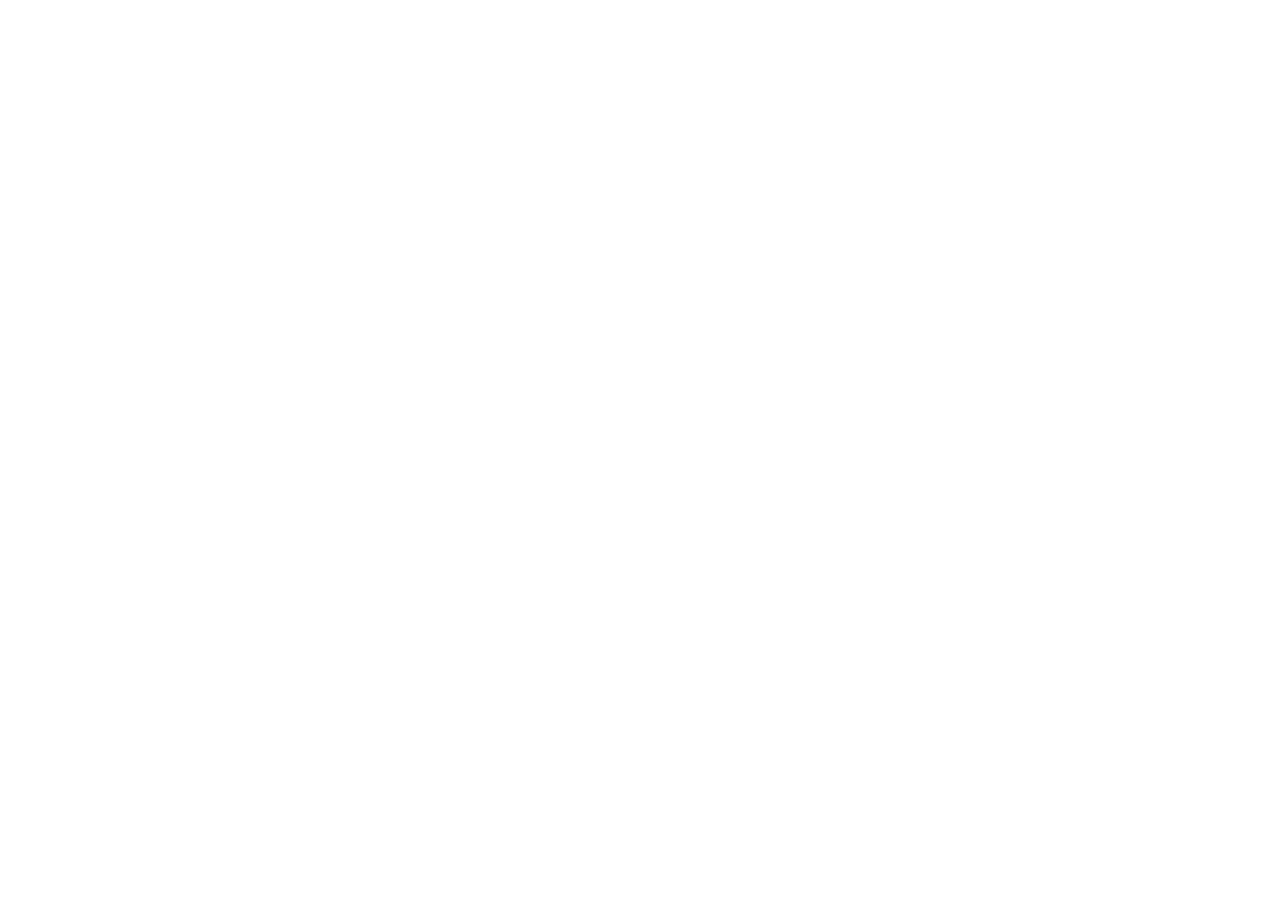
==== 1. flex-cards/index.html @ 710001f6 "Updated index html file. Linked css file." ====
<!DOCTYPE html>
<html lang="en">
<head>
    <meta charset="UTF-8">
    <meta name="viewport" content="width=device-width, initial-scale=1.0">
    <link rel="stylesheet" href="main.css">
    <title>Flex Cards</title>
</head>
<body>

</body>
</html>
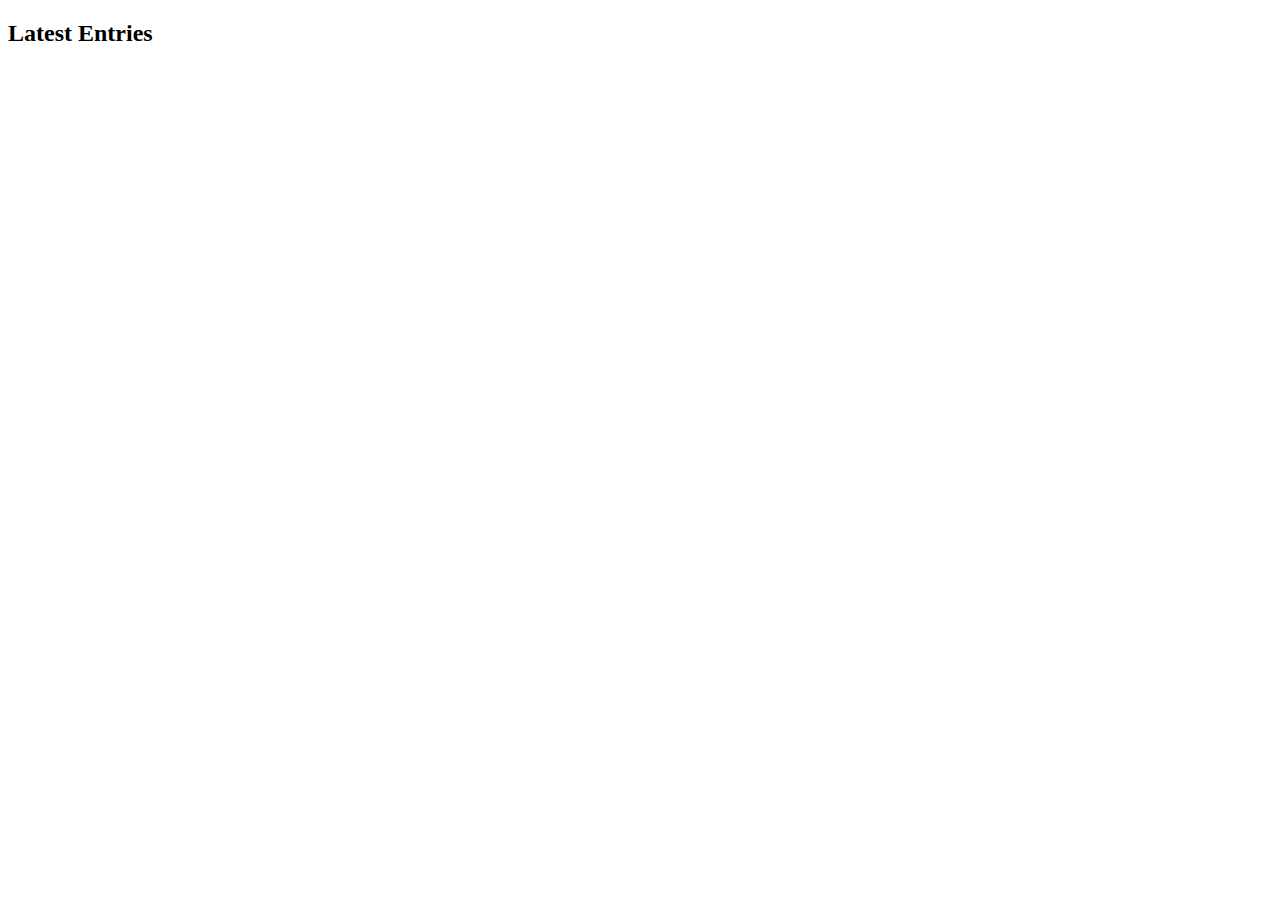
==== commit 00c63c99: "Updated index html file. Added a heading to page." ====
--- a/1. flex-cards/index.html
+++ b/1. flex-cards/index.html
@@ -7,6 +7,10 @@
     <title>Flex Cards</title>
 </head>
 <body>
-
+    <div class="container">
+        <main class="main-content">
+            <h2>Latest Entries</h2>
+        </main>
+    </div>
 </body>
 </html>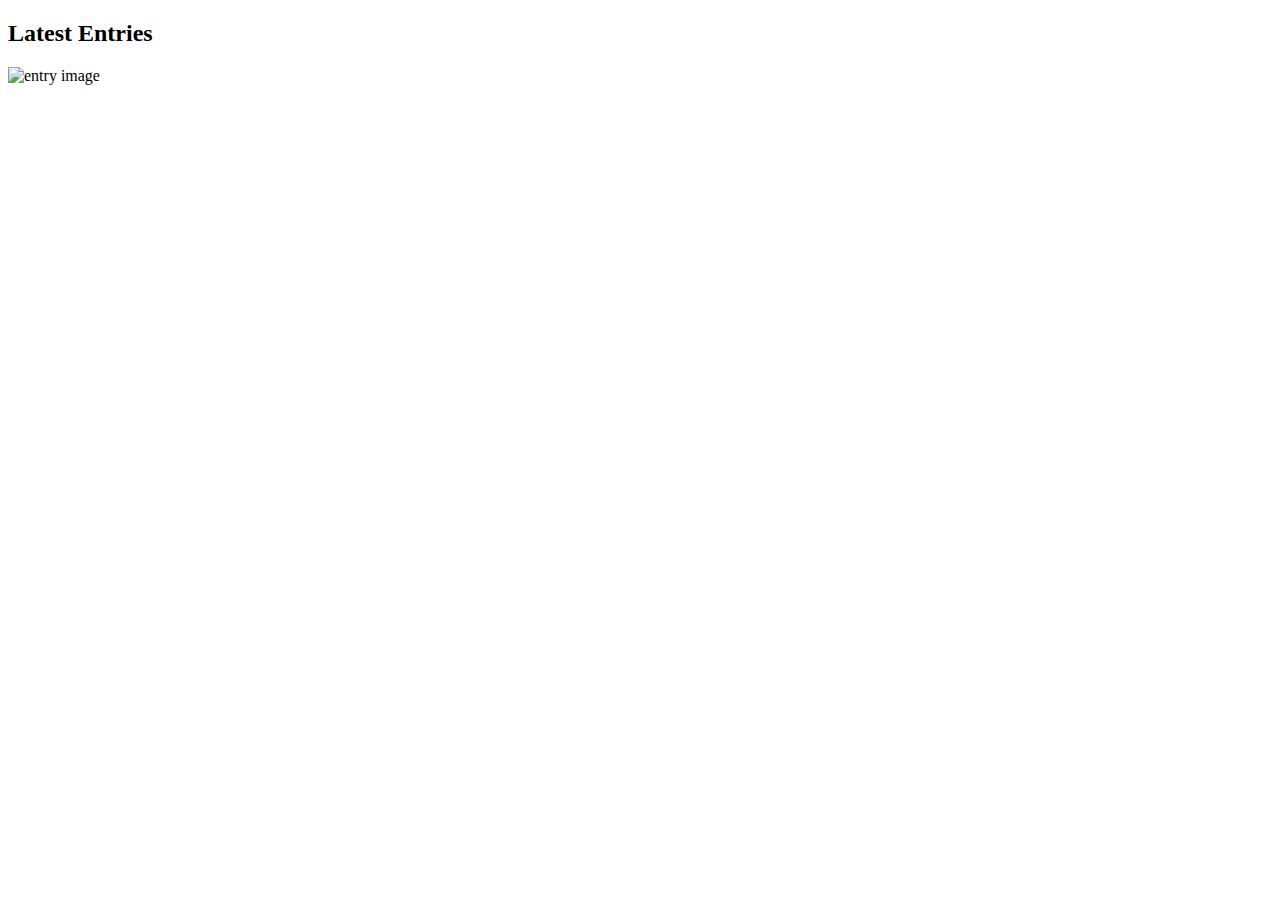
==== commit 02ae34dc: "Updated index html file. Added a article element for a card. Also added an image for the article." ====
--- a/1. flex-cards/index.html
+++ b/1. flex-cards/index.html
@@ -7,10 +7,21 @@
     <title>Flex Cards</title>
 </head>
 <body>
+    <!-- Start of page container -->
     <div class="container">
+        <!-- Start of main content -->
         <main class="main-content">
+            <!-- Page header -->
             <h2>Latest Entries</h2>
+            <!-- Start of article -->
+            <article class="entry">
+                <!-- Article img -->
+                <img src="" alt="entry image">
+            </article>
+            <!-- End of article -->
         </main>
+        <!-- End of main content -->
     </div>
+    <!-- End of page container -->
 </body>
 </html>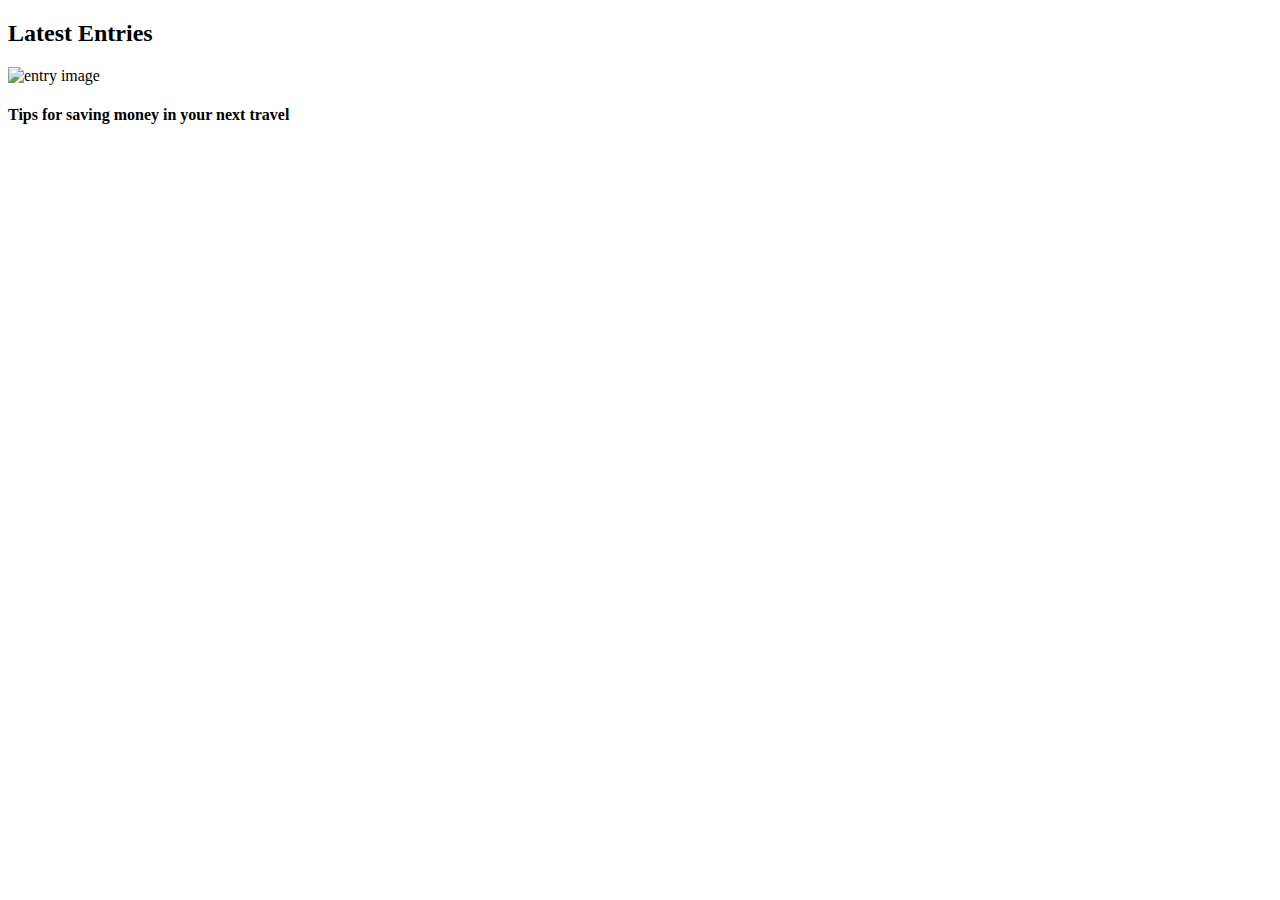
==== commit 7ff383df: "Updated index html file. Added a heading to card article." ====
--- a/1. flex-cards/index.html
+++ b/1. flex-cards/index.html
@@ -17,6 +17,12 @@
             <article class="entry">
                 <!-- Article img -->
                 <img src="" alt="entry image">
+                <!-- Start of article content -->
+                <div class="content">
+                    <!-- Card heading -->
+                    <h4>Tips for saving money in your next travel</h4>
+                </div>
+                <!-- End of article content -->
             </article>
             <!-- End of article -->
         </main>
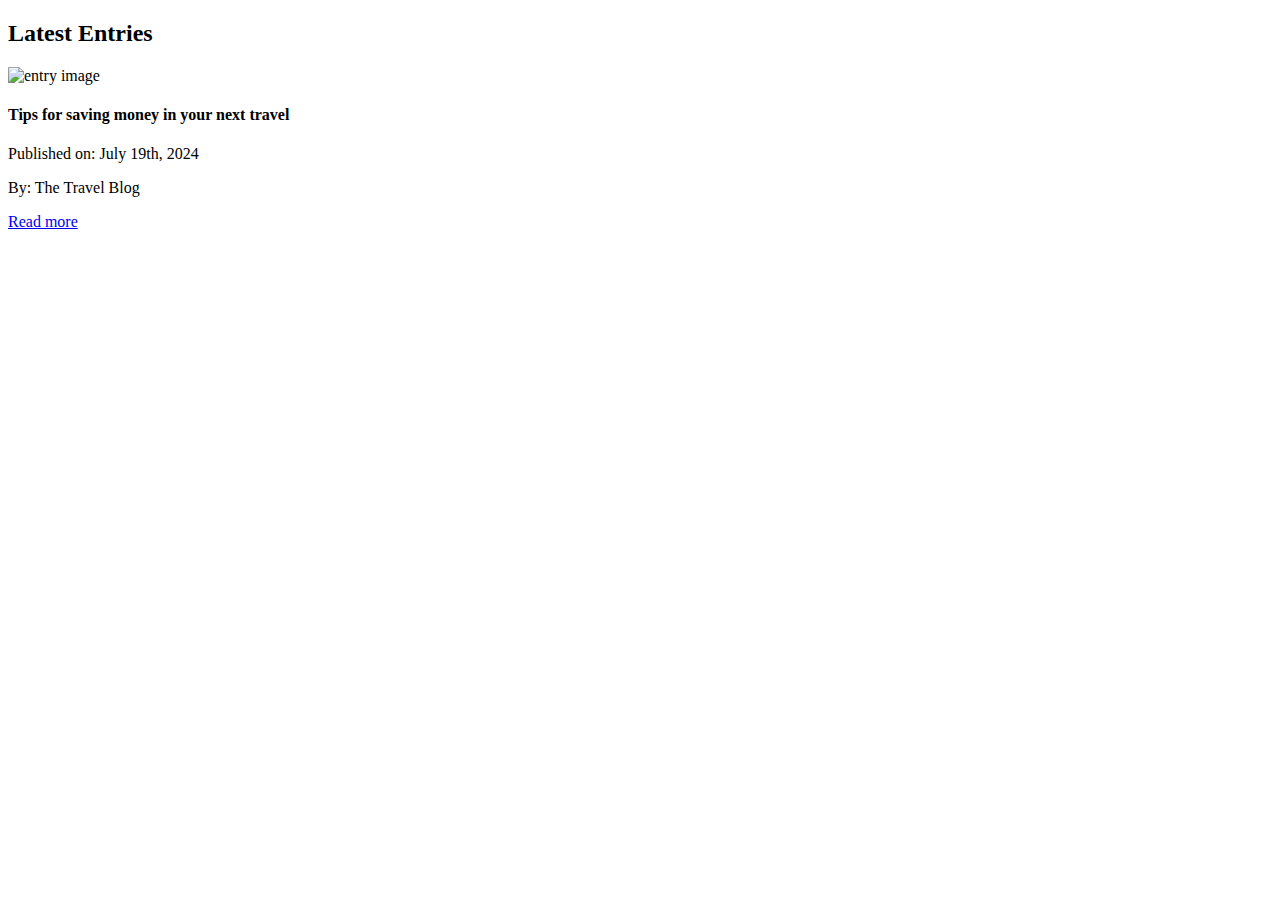
==== commit e40d2877: "Updated index html file. Added text content to card & a link." ====
--- a/1. flex-cards/index.html
+++ b/1. flex-cards/index.html
@@ -13,18 +13,23 @@
         <main class="main-content">
             <!-- Page header -->
             <h2>Latest Entries</h2>
-            <!-- Start of article -->
+            <!-- Start of card article -->
             <article class="entry">
-                <!-- Article img -->
+                <!-- Card img -->
                 <img src="" alt="entry image">
-                <!-- Start of article content -->
+                <!-- Start of card content -->
                 <div class="content">
                     <!-- Card heading -->
                     <h4>Tips for saving money in your next travel</h4>
+                    <!-- Card text content -->
+                    <p>Published on: <span>July 19th, 2024</span></p>
+                    <p>By: <span>The Travel Blog</span></p>
+                    <!-- Card button -->
+                    <a href="#">Read more</a>
                 </div>
-                <!-- End of article content -->
+                <!-- End of card content -->
             </article>
-            <!-- End of article -->
+            <!-- End of article card -->
         </main>
         <!-- End of main content -->
     </div>
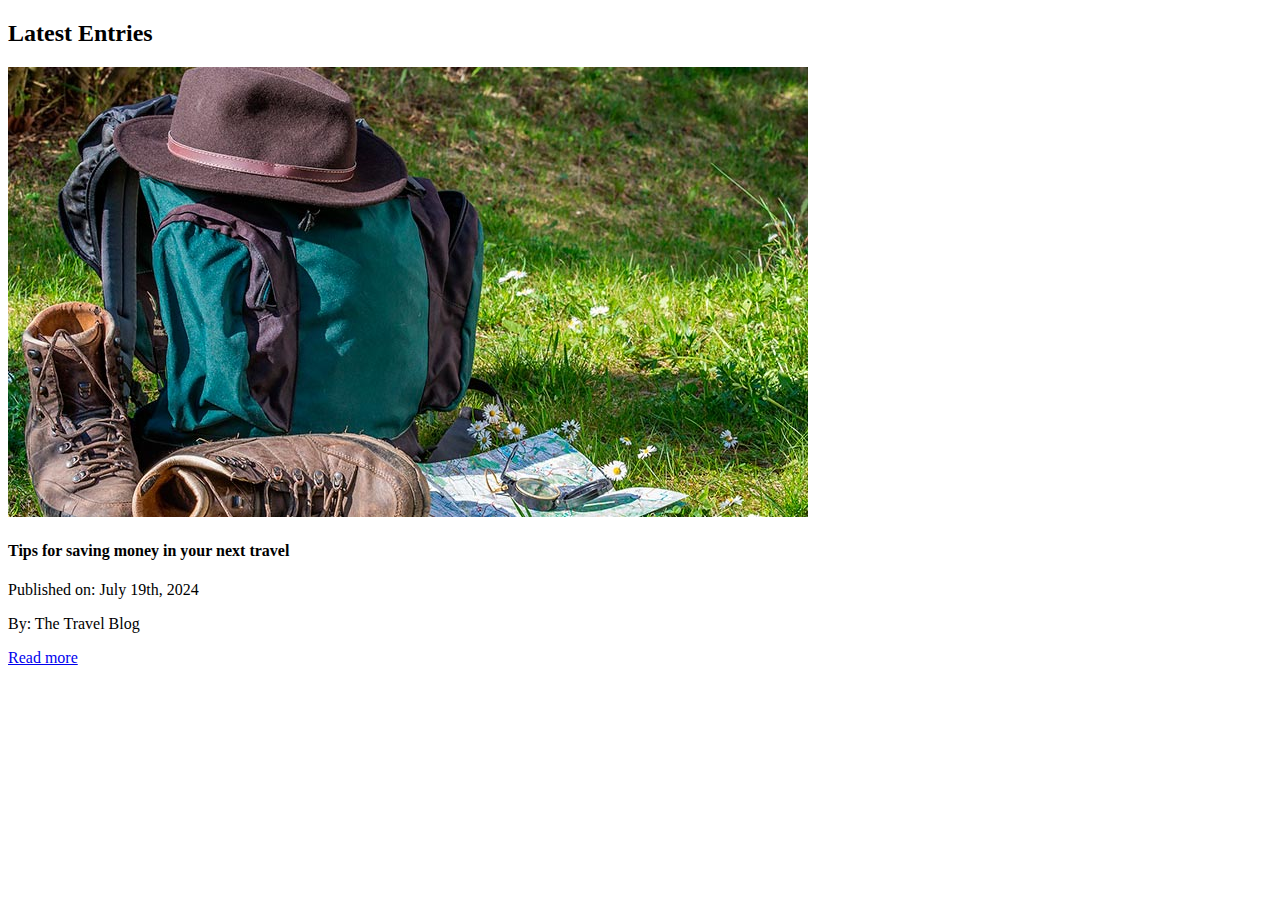
==== commit bed11b9d: "Updated index html file. Added image source to img element in article card." ====
--- a/1. flex-cards/index.html
+++ b/1. flex-cards/index.html
@@ -16,7 +16,7 @@
             <!-- Start of card article -->
             <article class="entry">
                 <!-- Card img -->
-                <img src="" alt="entry image">
+                <img src="img/01.jpg" alt="entry image">
                 <!-- Start of card content -->
                 <div class="content">
                     <!-- Card heading -->
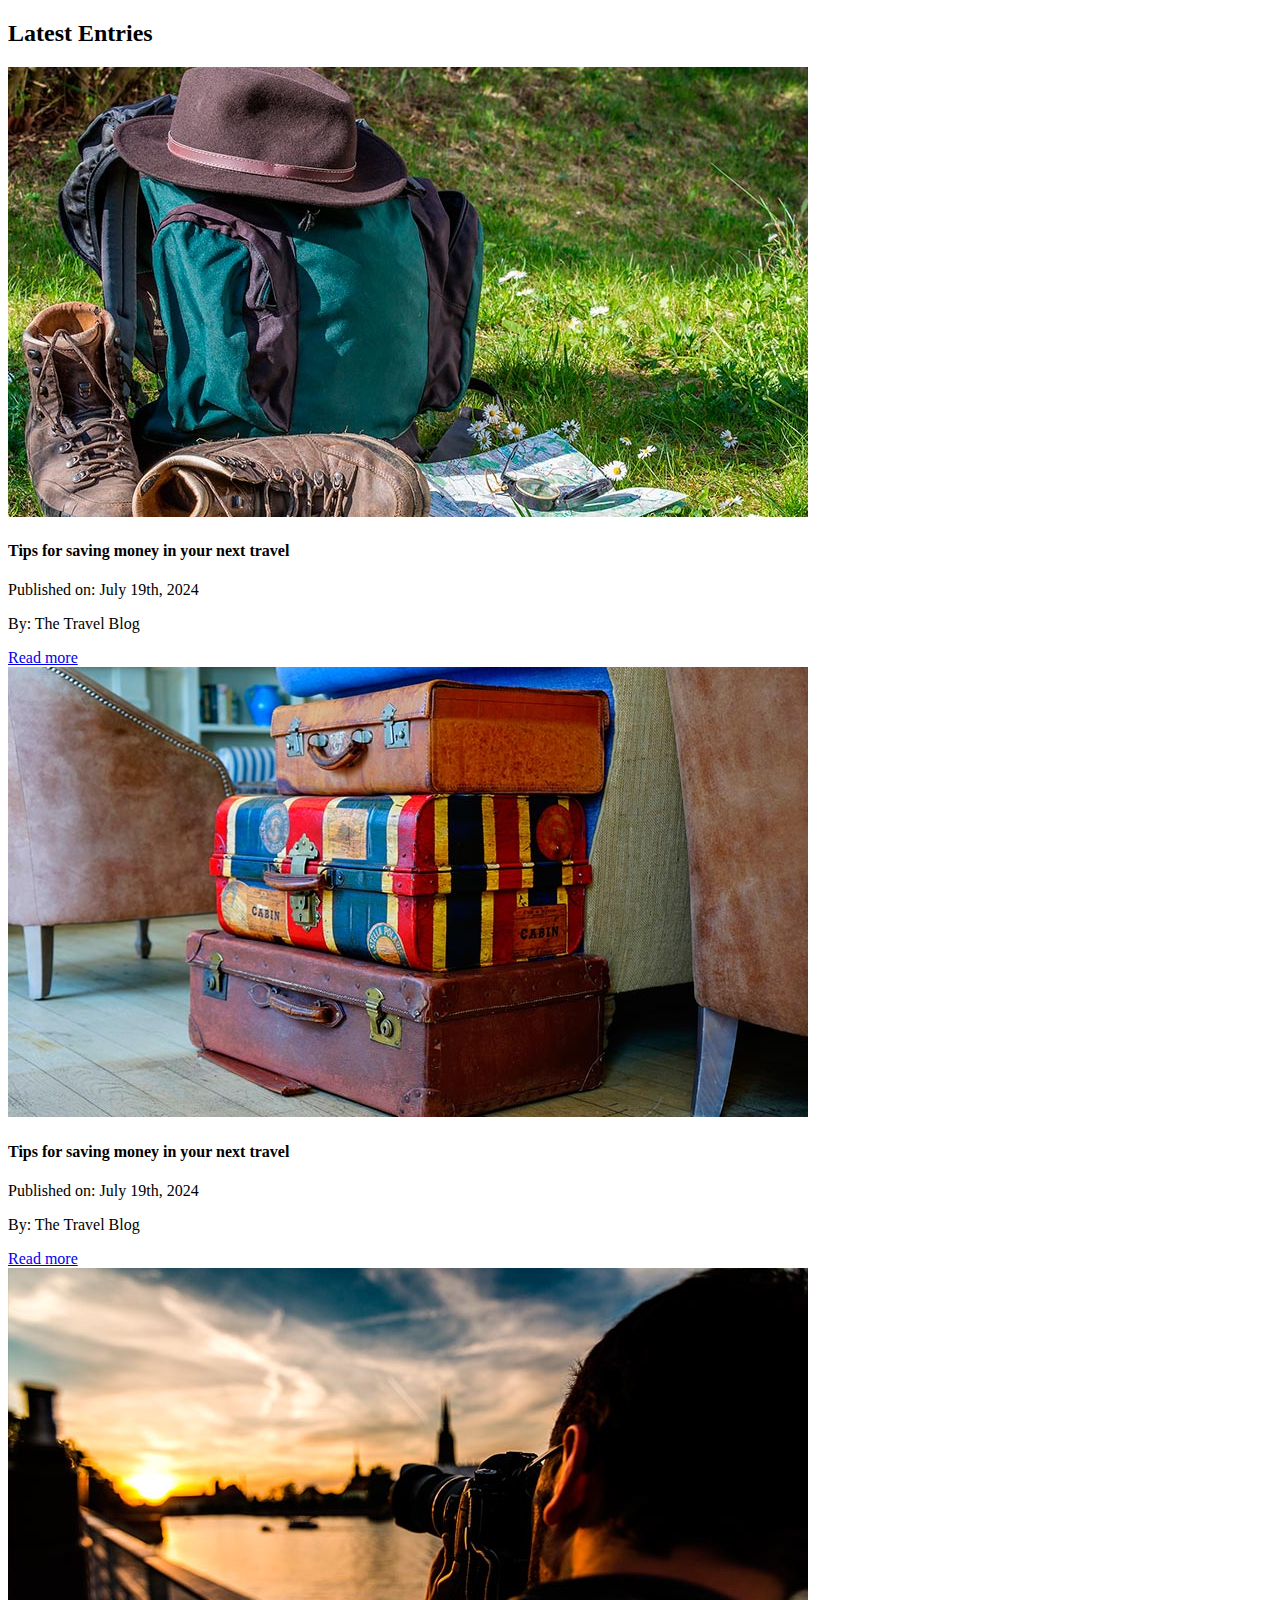
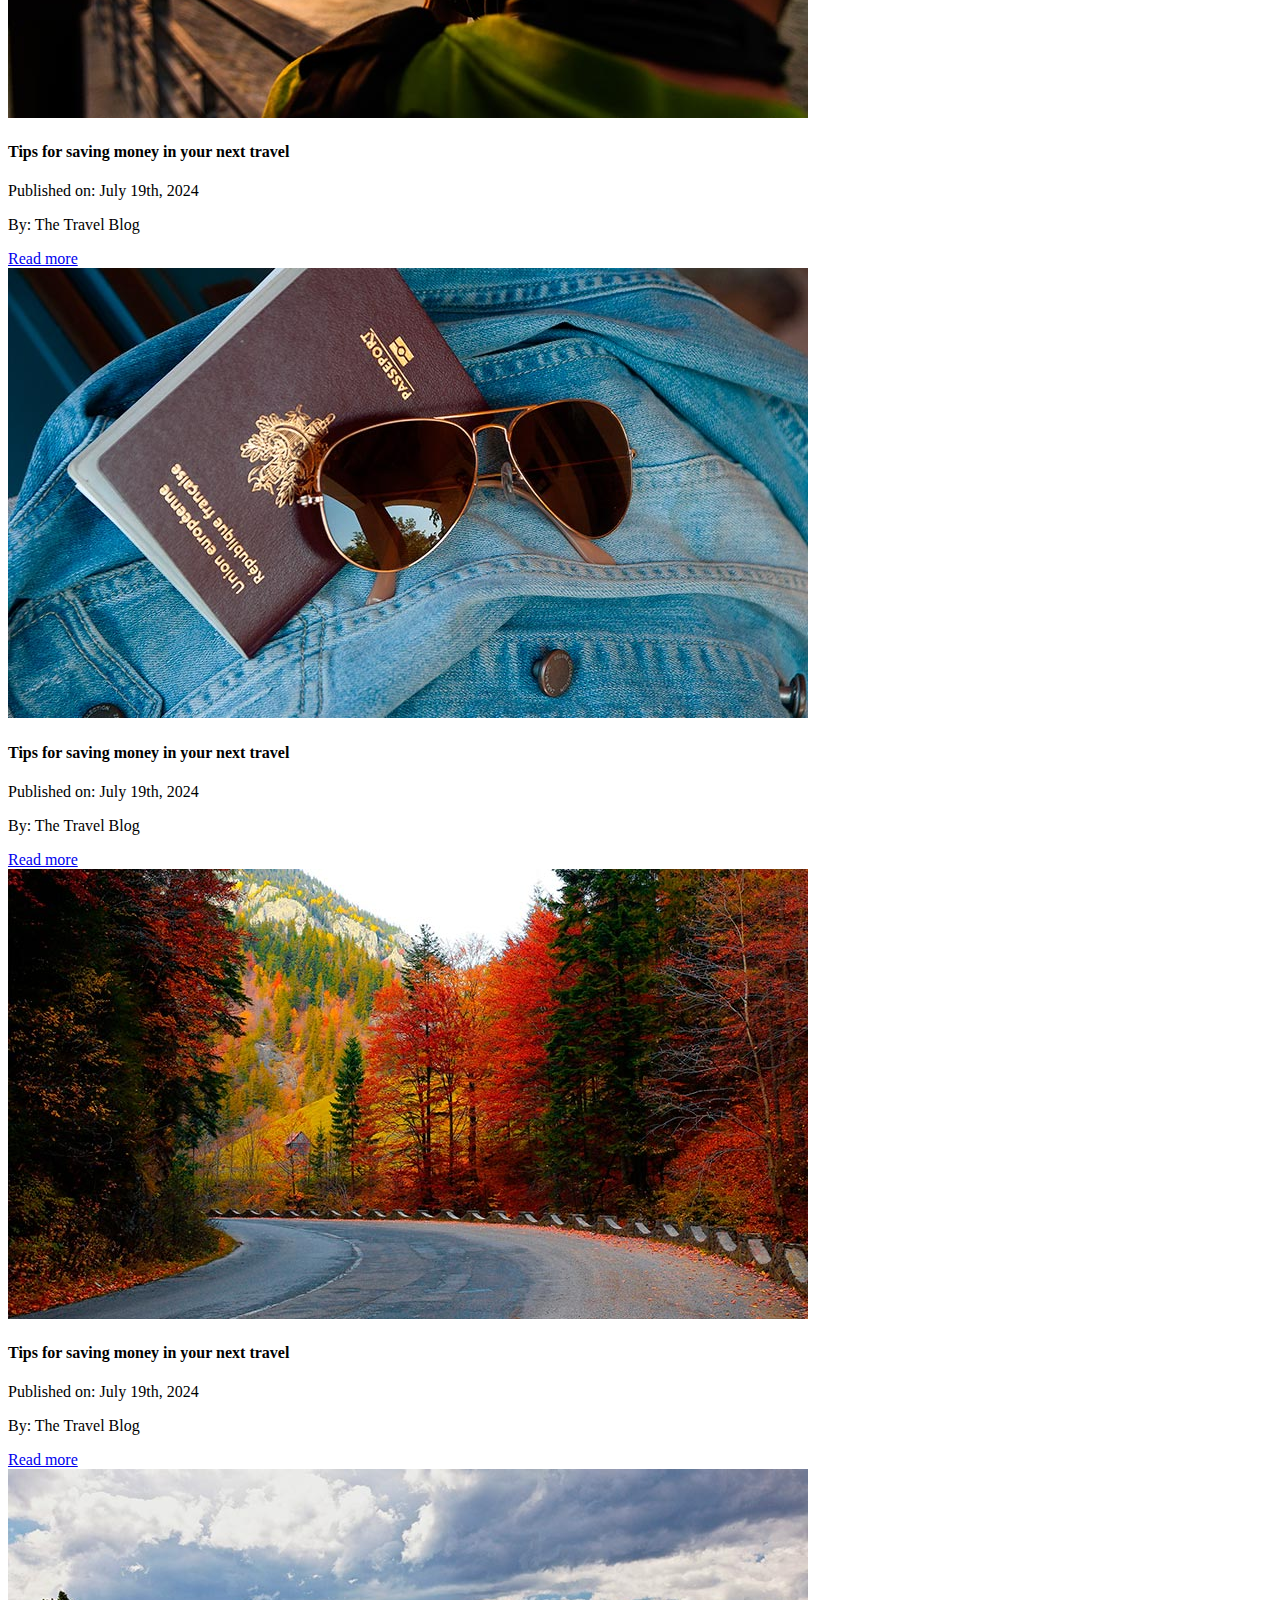
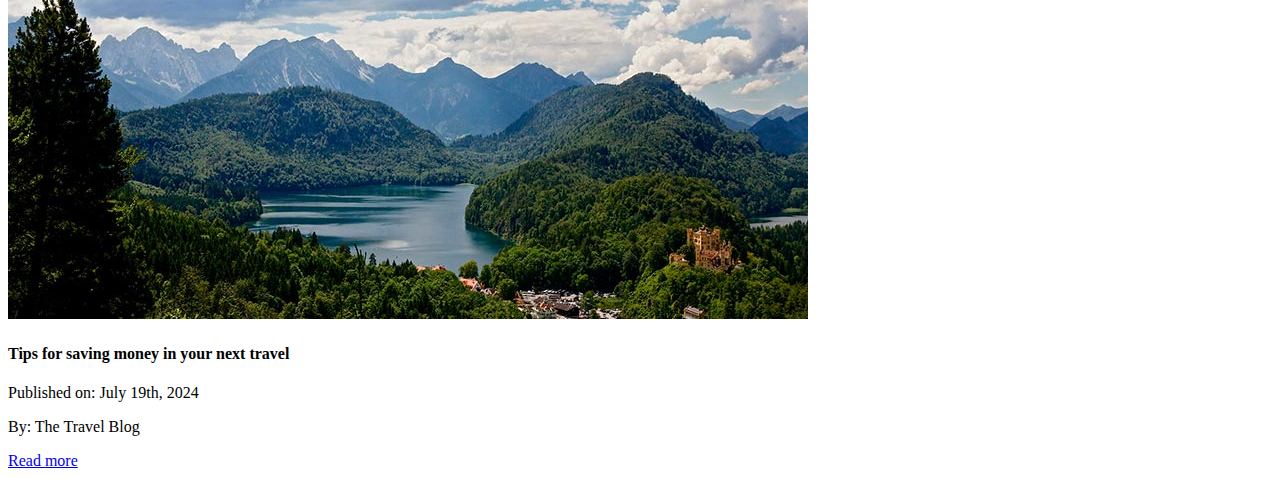
==== commit 76582cf6: "Updated index html file. Added five more article elements for cards. Also added image sources for al" ====
--- a/1. flex-cards/index.html
+++ b/1. flex-cards/index.html
@@ -30,6 +30,91 @@
                 <!-- End of card content -->
             </article>
             <!-- End of article card -->
+            <!-- Start of card article -->
+            <article class="entry">
+                <!-- Card img -->
+                <img src="img/02.jpg" alt="entry image">
+                <!-- Start of card content -->
+                <div class="content">
+                    <!-- Card heading -->
+                    <h4>Tips for saving money in your next travel</h4>
+                    <!-- Card text content -->
+                    <p>Published on: <span>July 19th, 2024</span></p>
+                    <p>By: <span>The Travel Blog</span></p>
+                    <!-- Card button -->
+                    <a href="#">Read more</a>
+                </div>
+                <!-- End of card content -->
+            </article>
+            <!-- End of article card -->
+            <!-- Start of card article -->
+            <article class="entry">
+                <!-- Card img -->
+                <img src="img/03.jpg" alt="entry image">
+                <!-- Start of card content -->
+                <div class="content">
+                    <!-- Card heading -->
+                    <h4>Tips for saving money in your next travel</h4>
+                    <!-- Card text content -->
+                    <p>Published on: <span>July 19th, 2024</span></p>
+                    <p>By: <span>The Travel Blog</span></p>
+                    <!-- Card button -->
+                    <a href="#">Read more</a>
+                </div>
+                <!-- End of card content -->
+            </article>
+            <!-- End of article card -->
+            <!-- Start of card article -->
+            <article class="entry">
+                <!-- Card img -->
+                <img src="img/04.jpg" alt="entry image">
+                <!-- Start of card content -->
+                <div class="content">
+                    <!-- Card heading -->
+                    <h4>Tips for saving money in your next travel</h4>
+                    <!-- Card text content -->
+                    <p>Published on: <span>July 19th, 2024</span></p>
+                    <p>By: <span>The Travel Blog</span></p>
+                    <!-- Card button -->
+                    <a href="#">Read more</a>
+                </div>
+                <!-- End of card content -->
+            </article>
+            <!-- End of article card -->
+            <!-- Start of card article -->
+            <article class="entry">
+                <!-- Card img -->
+                <img src="img/05.jpg" alt="entry image">
+                <!-- Start of card content -->
+                <div class="content">
+                    <!-- Card heading -->
+                    <h4>Tips for saving money in your next travel</h4>
+                    <!-- Card text content -->
+                    <p>Published on: <span>July 19th, 2024</span></p>
+                    <p>By: <span>The Travel Blog</span></p>
+                    <!-- Card button -->
+                    <a href="#">Read more</a>
+                </div>
+                <!-- End of card content -->
+            </article>
+            <!-- End of article card -->
+            <!-- Start of card article -->
+            <article class="entry">
+                <!-- Card img -->
+                <img src="img/06.jpg" alt="entry image">
+                <!-- Start of card content -->
+                <div class="content">
+                    <!-- Card heading -->
+                    <h4>Tips for saving money in your next travel</h4>
+                    <!-- Card text content -->
+                    <p>Published on: <span>July 19th, 2024</span></p>
+                    <p>By: <span>The Travel Blog</span></p>
+                    <!-- Card button -->
+                    <a href="#">Read more</a>
+                </div>
+                <!-- End of card content -->
+            </article>
+            <!-- End of article card -->
         </main>
         <!-- End of main content -->
     </div>
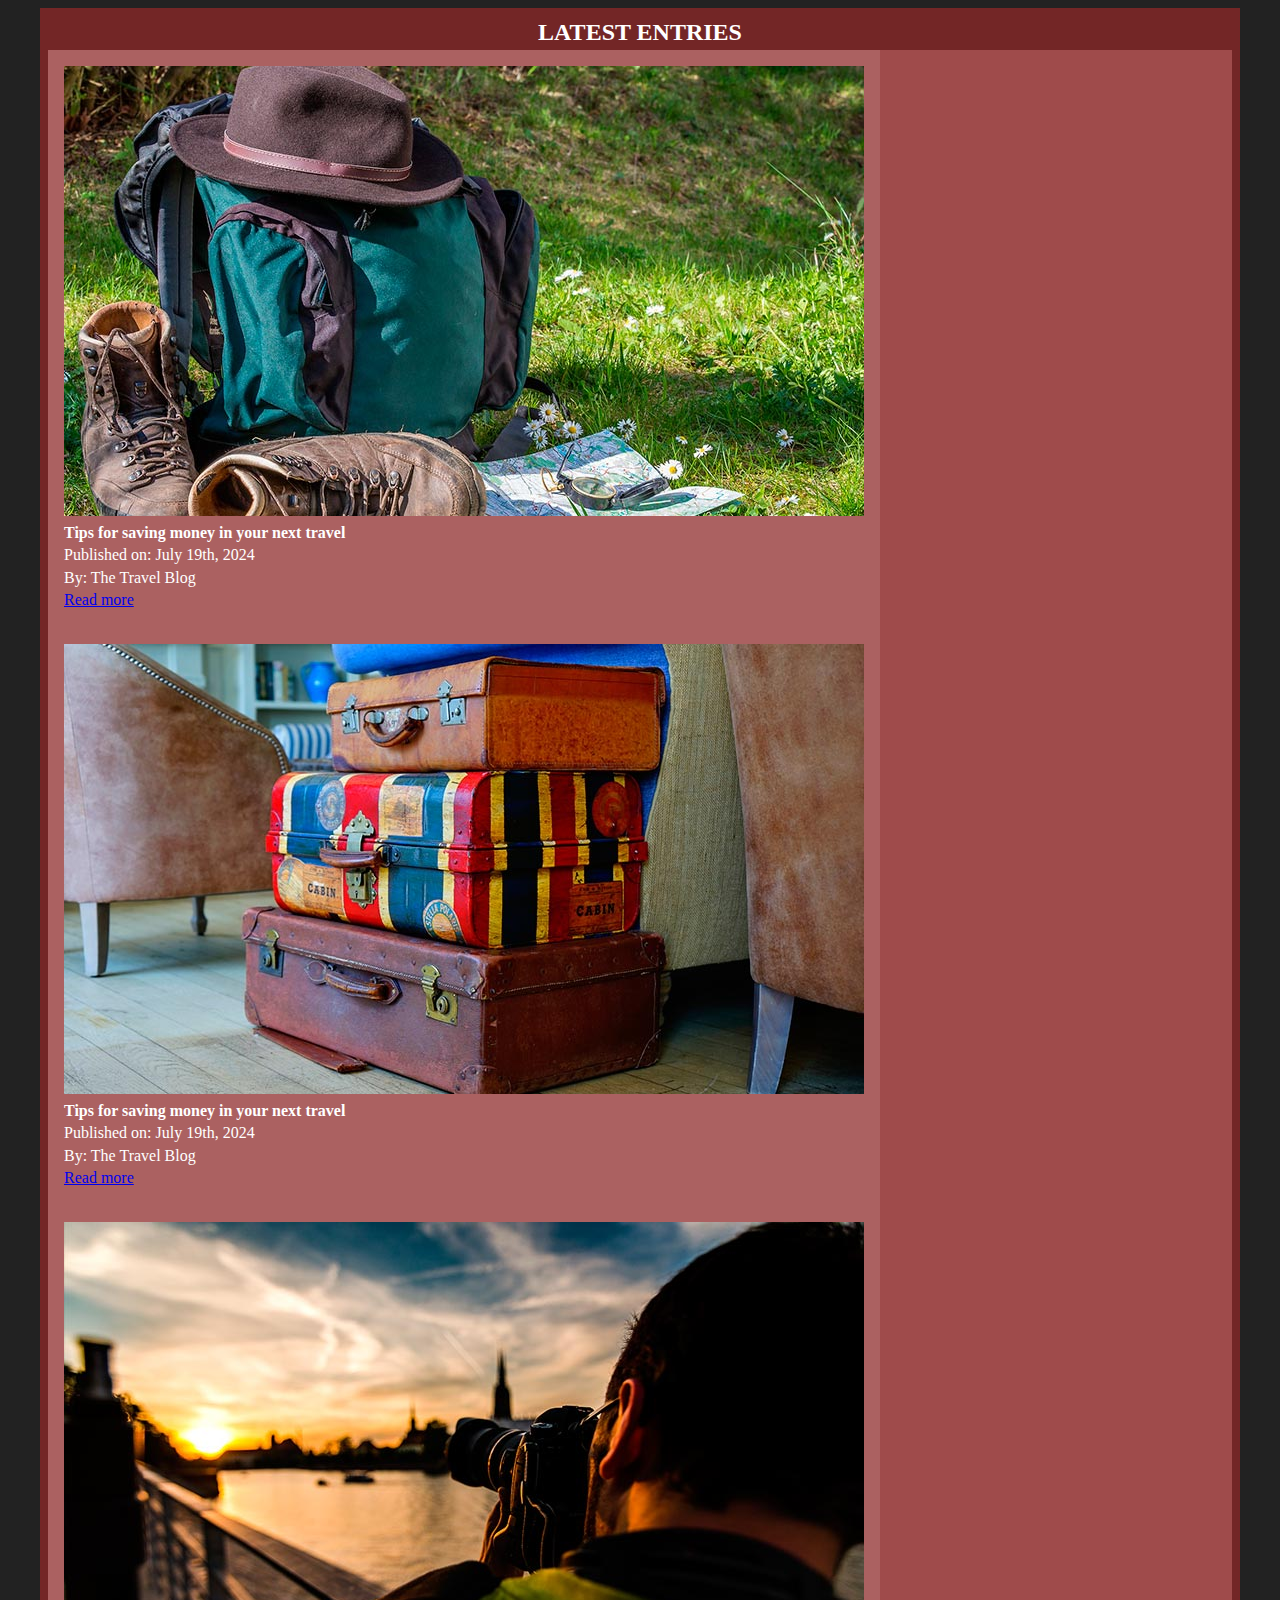
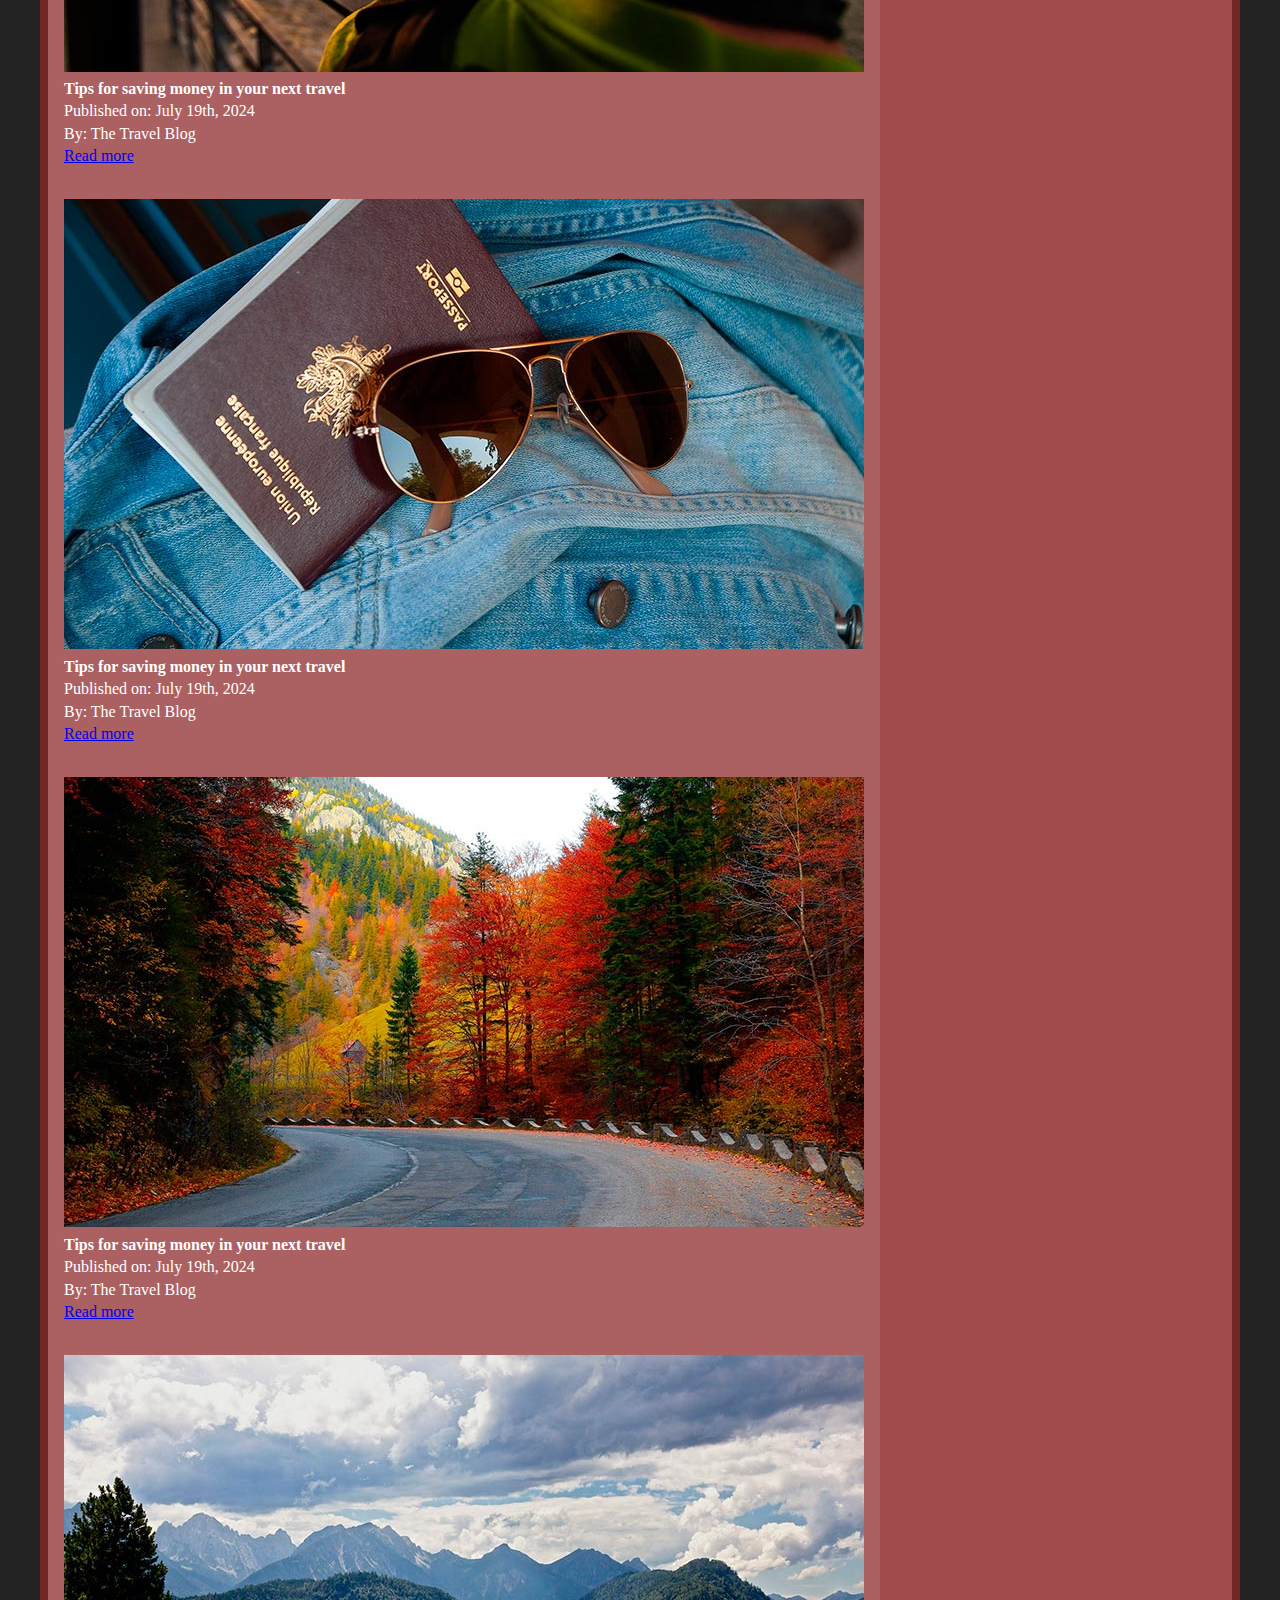
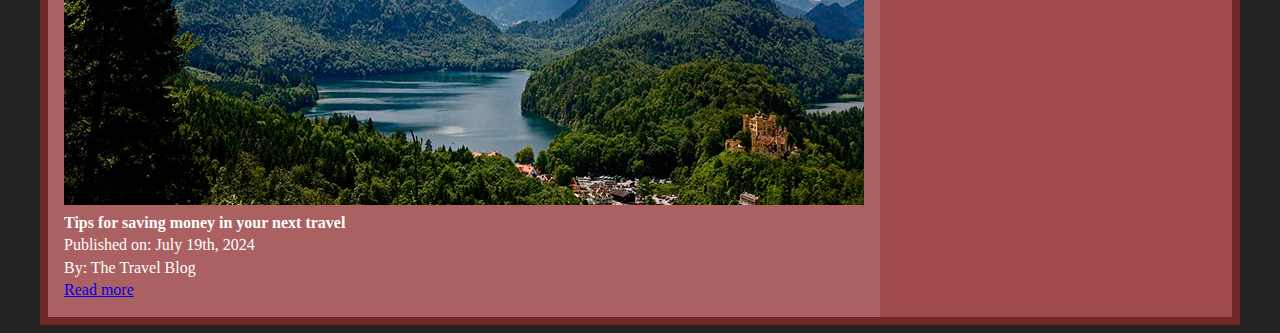
==== commit 3f8bba0b: "Updated index html file. Moved page header up one parent node element." ====
--- a/1. flex-cards/index.html
+++ b/1. flex-cards/index.html
@@ -9,10 +9,10 @@
 <body>
     <!-- Start of page container -->
     <div class="container">
+        <!-- Page header -->
+        <h2>Latest Entries</h2>
         <!-- Start of main content -->
         <main class="main-content">
-            <!-- Page header -->
-            <h2>Latest Entries</h2>
             <!-- Start of card article -->
             <article class="entry">
                 <!-- Card img -->
--- a/1. flex-cards/main.css
+++ b/1. flex-cards/main.css
@@ -0,0 +1,46 @@
+*,
+*::after,
+*::before {
+    box-sizing: inherit;
+    padding: 0;
+    margin: 0;
+}
+html {
+    box-sizing: border-box;
+    padding: .5rem;
+    color: #fff;
+    background-color: #222;
+    font-family: 'Monaspace Radon';
+    line-height: 1.4;
+}
+img {
+    max-inline-size: 100%;
+}
+.container {
+    max-inline-size: 1200px;
+    margin: 0 auto;
+    
+    h2 {
+        text-align: center;
+        text-transform: uppercase;
+    }
+    
+    /* DEBUGGING STLYES */
+    background-color: hsla(0 50% 30% / 1);
+    padding: .5rem;
+}
+.main-content {
+    display: flex;
+    flex-wrap: wrap;
+    
+    /* DEBUGGING STLYES */
+    background-color: hsla(0 60% 70% / .4);
+}
+
+.entry {
+    
+    
+    /* DEBUGGING STLYES */
+    background-color: hsla(0 100% 100% / .125);
+    padding: 1rem;
+}